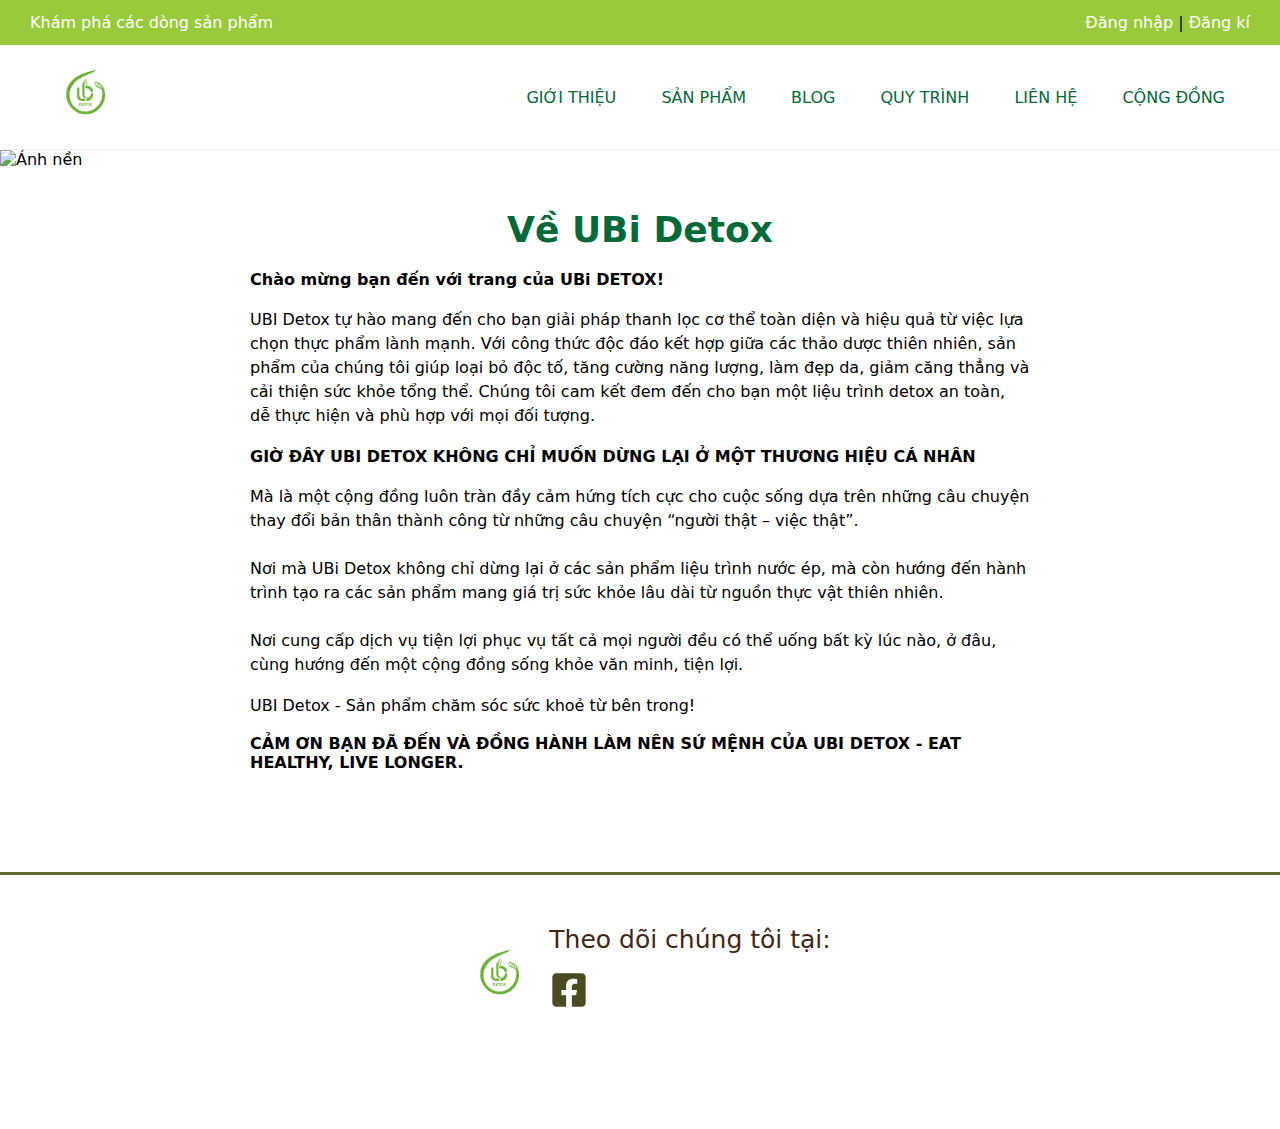
==== Introduction.html @ bda0b843 "3rd commit" ====
<!DOCTYPE html>
<html lang="en">
<head>
    <meta charset="UTF-8">
    <meta name="viewport" content="width=device-width, initial-scale=1.0">
    <title>Giới thiệu</title>
    <link rel="stylesheet" href="Introduction.css">
</head>
<body>
    <div class="top_header">
        <div class="container">
            <div class="text_1">
                <p>Khám phá các dòng <a href="Sanpham.html">sản phẩm</a></p>
            </div>
            <div class="text_2">
                <div class="menu_header">
                    <div class="icon_login">
                        
                    </div>
                    <div class="headermenu">
                        <div class="nav_header">
                            <span class="sign_in_up"><a href="sign_in">Đăng nhập</a> | 
                            <a href="sign_up">Đăng kí</a></span>
                        </div>
                    </div>
                </div>
            </div>
        </div>
        <div class="header_wrapper">
            <div class="navbar">
                <a href="index.html"><img src="Picture/LOGO.png" class="logo"></a>
                <ul>
                    <li><a href="Introduction.html">Giới thiệu</a></li>
                    <li><a href="#">Sản phẩm</a>
                        <ul class="ul ul2">
                            <li><a href="ProductWeight.html">Liệu trình giảm cân</a></li>
                            <li><a href="vltt.html">Liệu trình bổ sung dinh dưỡng</a></li>
                            <li><a href="petra.html">Thanh lọc & thải độc</a></li>
                            <li><a href="dtlm.html">Liệu trình nước ép xanh chữa lành</a></li>
                        </ul>
                    </li>
                    <li><a href="#">Blog</a>
                        <ul class="ul ul1">
                            <li><a href="ChauA.htm">Nhật ký Clean & Healthy</a></li>
                            <li><a href="ChauAu.htm">Lối sống "Healthy"</a></li>
                            <li><a href="ChauMy.htm">Sức khoẻ thể chất</a></li>
                            <li><a href="Chauphi.htm">Kiến thức bệnh lý</a></li>
                        </ul>
                    </li>
                    <li><a href="Play-with-Linda.htm">Quy trình</a></li>
                    <li><a href="Tin_tuc.html">Liên hệ</a></li>
                    <li><a href="Lienhe.htm">Cộng đồng</a></li>
                </ul>
                <div class="nav__bars">
                    <svg xmlns="http://www.w3.org/2000/svg"
                        viewBox="0 0 448 512"><!--!Font Awesome Free 6.5.2 by @fontawesome - https://fontawesome.com License - https://fontawesome.com/license/free Copyright 2024 Fonticons, Inc.-->
                        <path
                            d="M0 96C0 78.3 14.3 64 32 64H416c17.7 0 32 14.3 32 32s-14.3 32-32 32H32C14.3 128 0 113.7 0 96zM0 256c0-17.7 14.3-32 32-32H416c17.7 0 32 14.3 32 32s-14.3 32-32 32H32c-17.7 0-32-14.3-32-32zM448 416c0 17.7-14.3 32-32 32H32c-17.7 0-32-14.3-32-32s14.3-32 32-32H416c17.7 0 32 14.3 32 32z" />
                    </svg>
                </div>
            </div>
        </div>
    </div>
    <div class="pri_pic">
        <img src="Picture/ảnh 2.png" alt="Ảnh nền">
    </div>
    <h2>Về UBi Detox</h2>
    <div class="content1">
        <p><b>Chào mừng bạn đến với trang của UBi DETOX!</b></p> <br>
        <p style="line-height: 1.5rem;">
            UBI Detox tự hào mang đến cho bạn giải pháp thanh lọc cơ thể toàn diện và hiệu quả từ việc lựa chọn thực phẩm lành mạnh. Với công thức độc đáo kết hợp giữa các thảo dược thiên nhiên, sản phẩm của chúng tôi giúp loại bỏ độc tố, tăng cường năng lượng, làm đẹp da, giảm căng thẳng và cải thiện sức khỏe tổng thể. Chúng tôi cam kết đem đến cho bạn một liệu trình detox an toàn, dễ thực hiện và phù hợp với mọi đối tượng.
        </p><br>
        <p><b>GIỜ ĐÂY UBI DETOX KHÔNG CHỈ MUỐN DỪNG LẠI Ở MỘT THƯƠNG HIỆU CÁ NHÂN
        </b></p><br>
        <p style="line-height: 1.5rem;">
            Mà là một cộng đồng luôn tràn đầy cảm hứng tích cực cho cuộc sống dựa trên những câu chuyện thay đổi bản thân thành công từ những câu chuyện “người thật – việc thật”. <br><br>
            Nơi mà UBi Detox không chỉ dừng lại ở các sản phẩm liệu trình nước ép, mà còn hướng đến hành trình tạo ra các sản phẩm mang giá trị sức khỏe lâu dài từ nguồn thực vật thiên nhiên. <br><br>
            Nơi cung cấp dịch vụ tiện lợi phục vụ tất cả mọi người đều có thể uống bất kỳ lúc nào, ở đâu, cùng hướng đến một cộng đồng sống khỏe văn minh, tiện lợi.
        </p><br>
        <p>UBI Detox - Sản phẩm chăm sóc sức khoẻ từ bên trong!</p><br>
        <p><b>CẢM ƠN BẠN ĐÃ ĐẾN VÀ ĐỒNG HÀNH LÀM NÊN SỨ MỆNH CỦA UBI DETOX - EAT HEALTHY, LIVE LONGER.</b></p>
    </div>
    <footer id="footer">
        <a href="index.html"><img src="Picture/LOGO.png" alt="" class="logo"></a>
        <div>
            <span class="media">Theo dõi chúng tôi tại:</span>
            <ul class="social">
                <li><a href="https://www.facebook.com/groups/418030244437181"><img src="Picture/facebook.svg" alt=""></a></li>
            </ul>
        </div>
    </footer>
</body>
</html>
---- Introduction.css ----
*{
    margin: 0;
    padding: 0;
    box-sizing: border-box;
    font-family: system-ui, -apple-system, BlinkMacSystemFont, 'Segoe UI', Roboto, Oxygen, Ubuntu, Cantarell, 'Open Sans', 'Helvetica Neue', sans-serif;
}
:root {
    --main: #99ca3c;
    --body: #eee;
    --sub: #056839;
    --extra: #535353;
    --black: #282828;
    --red: #aa001b;
}
.top_header{
    height: auto;
    background-color: var(--main);
}
.container{
    padding: 0 30px 0 30px;
    display: flex;
    justify-content: space-between;
    align-items: center;
}
.container a{
    text-decoration: none;  
    font-weight: 500;
    color: white;
}
.container a:hover{
    color: var(--sub);
    transition: 0.75s;
}
.top_header .text_1{
    width: 50%;
    line-height: 45px;
}
.top_header .text_1 p{
    font-size: 1rem;
    color: white;
    padding-right: 10px;
}
.top_header .text_2 p{
    width: 50%;
    line-height: 45px;
}
.header_wrapper{
    background: #fff;
    width: 100%;
    border-bottom: 1px solid #f2f2f2;
}
.navbar{
    padding: 0 35px;
    display: flex;
    align-items: center;
    justify-content: space-between;
}
.logo{
    width: 100px;
    cursor: pointer;
}
.navbar ul li {
    list-style: none;
    display: inline-block;
    margin: 0px 20px;
    position: relative;
}
.navbar ul li a {
    text-decoration: none;
    color: var(--sub);
    text-transform: uppercase;
    font-size: 100%;
    font-weight: 500;
}

.navbar ul li::after {
    content: "";
    height: 3px;
    width: 0%;
    background: var(--main);
    position: absolute;
    left: 0;
    bottom: -1px;
    transition: width 1s;
}

.navbar ul li:hover::after {
    width: 100%;
}

.ul{
    margin: 3px 0 0 0;
    padding: 5px 0 5px 0;
    border-radius: 5px;
    box-shadow: 0 0 7px var(--sub);
    list-style: none;
    position: absolute;
    display: none;
    z-index: 2;
    background: white;
}
.ul>li>a{
    display: block;
    line-height: 30px;
    text-decoration: none;
    font-variant: small-caps;
    padding: 1px 0px;
}
.ul>li>a:hover{
    color: var(--main);
    font-weight: bolder;
}
.navbar ul li:hover>.ul{
    display: block;
}
.ul1{
    left: -200%;
    min-width: 18rem;
}
.ul2{
    left: -150%;
    min-width: 23rem;
}

.nav__bars {
    width: 50px;
    height: 50px;
    fill: white;
    display: none;
}
.pri_pic img{
    object-fit: cover;
    width: 100%;
}
h2{
    color: var(--sub);
    font-size: 2.25rem;
    text-align: center;
    margin: 0 0 25px 0;
    margin: 40px 0 20px 0;
}
.content1{
    margin: 15px 250px;
}
#footer{
    padding: 50px;
    padding-bottom: 100px;
    margin-top: 100px;
    display: flex;
    justify-content: center;
    border-top: 3px solid #636930;
}
.media{
    color: #402717;
    margin-bottom: 16px;
    display: inline-block;
    font-size: 25px;
}
.social{
    display: flex;
}
.social li{
    padding-right: 15px;
    list-style: none;
}
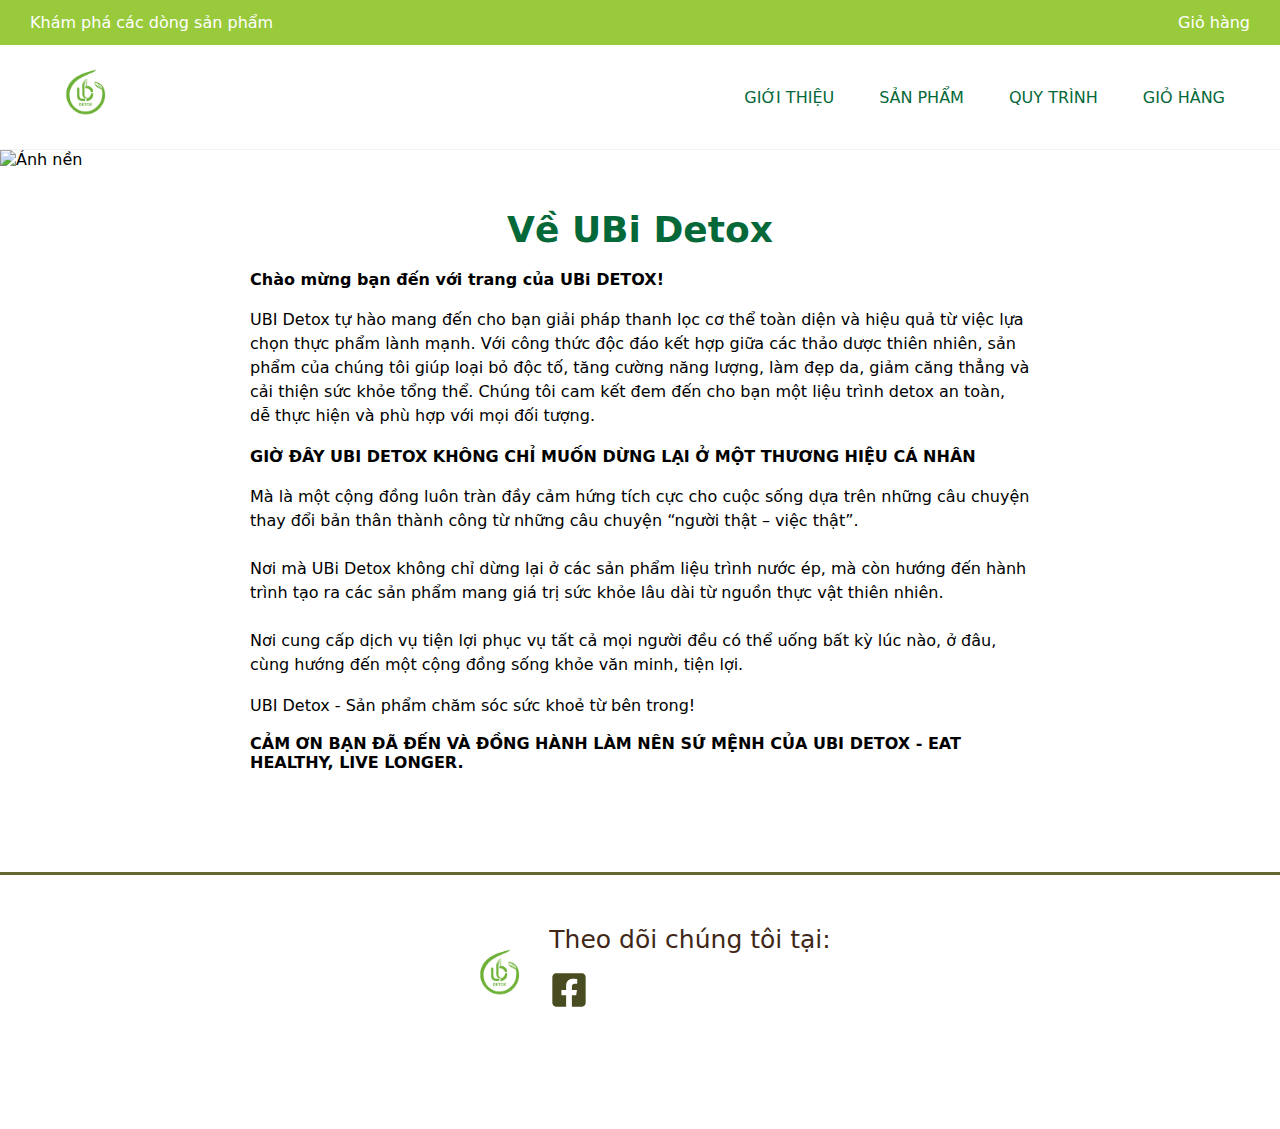
==== commit b7187bba: "6th commit" ====
--- a/Introduction.html
+++ b/Introduction.html
@@ -19,8 +19,7 @@
                     </div>
                     <div class="headermenu">
                         <div class="nav_header">
-                            <span class="sign_in_up"><a href="sign_in">Đăng nhập</a> | 
-                            <a href="sign_up">Đăng kí</a></span>
+                            <span class="sign_in_up"><a href="Lienhe.html">Giỏ hàng</a></span>
                         </div>
                     </div>
                 </div>
@@ -34,22 +33,12 @@
                     <li><a href="#">Sản phẩm</a>
                         <ul class="ul ul2">
                             <li><a href="ProductWeight.html">Liệu trình giảm cân</a></li>
-                            <li><a href="vltt.html">Liệu trình bổ sung dinh dưỡng</a></li>
-                            <li><a href="petra.html">Thanh lọc & thải độc</a></li>
-                            <li><a href="dtlm.html">Liệu trình nước ép xanh chữa lành</a></li>
+                            <li><a href="ProductPoison.html">Thanh lọc & thải độc</a></li>
+                            <li><a href="ProductHealing.html">Liệu trình nước ép xanh chữa lành</a></li>
                         </ul>
                     </li>
-                    <li><a href="#">Blog</a>
-                        <ul class="ul ul1">
-                            <li><a href="ChauA.htm">Nhật ký Clean & Healthy</a></li>
-                            <li><a href="ChauAu.htm">Lối sống "Healthy"</a></li>
-                            <li><a href="ChauMy.htm">Sức khoẻ thể chất</a></li>
-                            <li><a href="Chauphi.htm">Kiến thức bệnh lý</a></li>
-                        </ul>
-                    </li>
-                    <li><a href="Play-with-Linda.htm">Quy trình</a></li>
-                    <li><a href="Tin_tuc.html">Liên hệ</a></li>
-                    <li><a href="Lienhe.htm">Cộng đồng</a></li>
+                    <li><a href="Quytrinh.html">Quy trình</a></li>
+                    <li><a href="Lienhe.html">Giỏ hàng</a></li>
                 </ul>
                 <div class="nav__bars">
                     <svg xmlns="http://www.w3.org/2000/svg"
